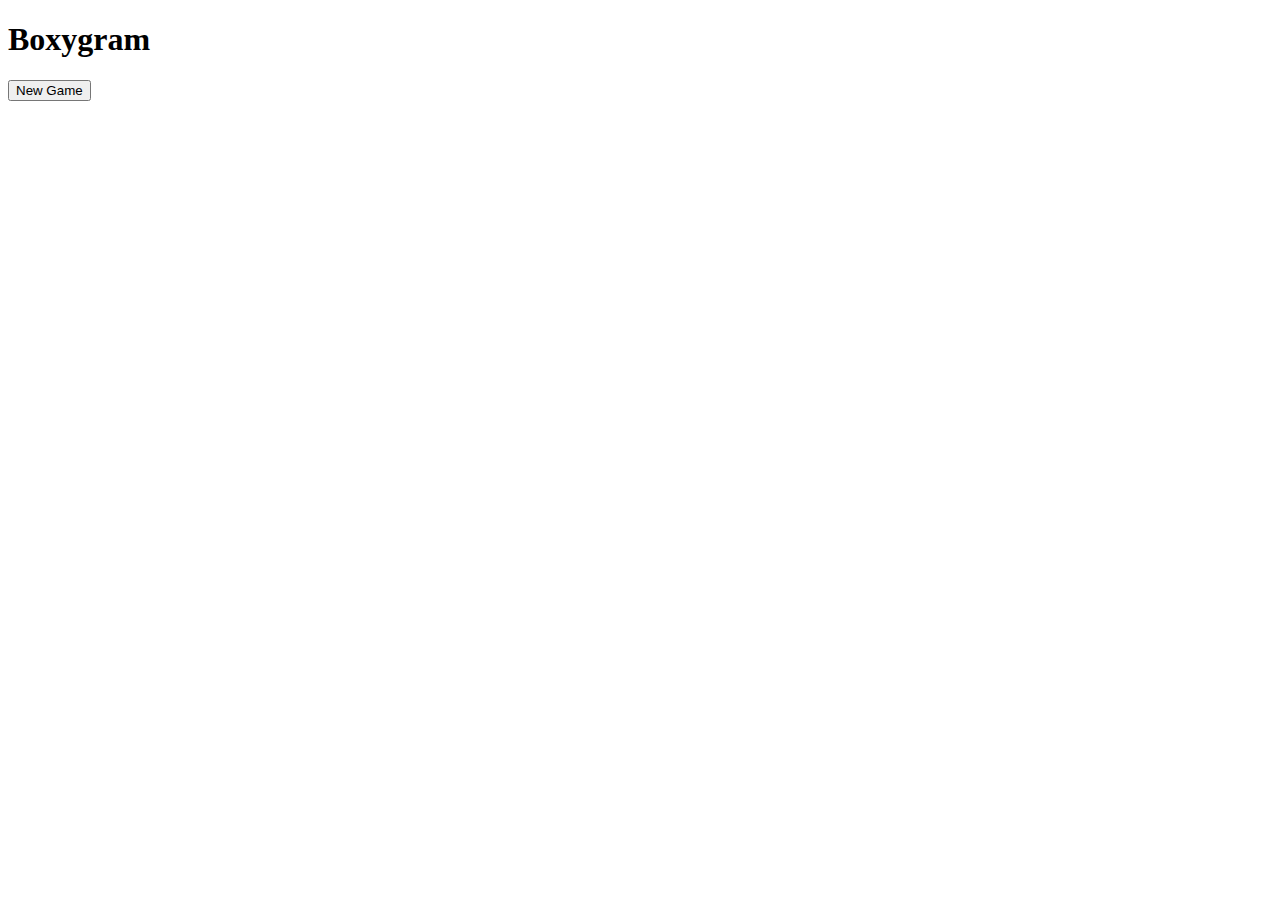
==== web/index.html @ 1d63711e "init" ====
<!doctype html>
<html lang="en">
   <head>
      <meta charset="utf-8" />
      <meta name="viewport" content="width=device-width, initial-scale=1" />
      <link rel="stylesheet" href="/global.css" />
      <script src="/htmx.min.js"></script>
   </head>
   <body>
      <div class="wrap">
         <header>
            <h1>Boxygram</h1>
            <a href="/game/new"><button id="new-button" type="button">New Game</button></a>
         </header>
      </div>
   </body>
</html>
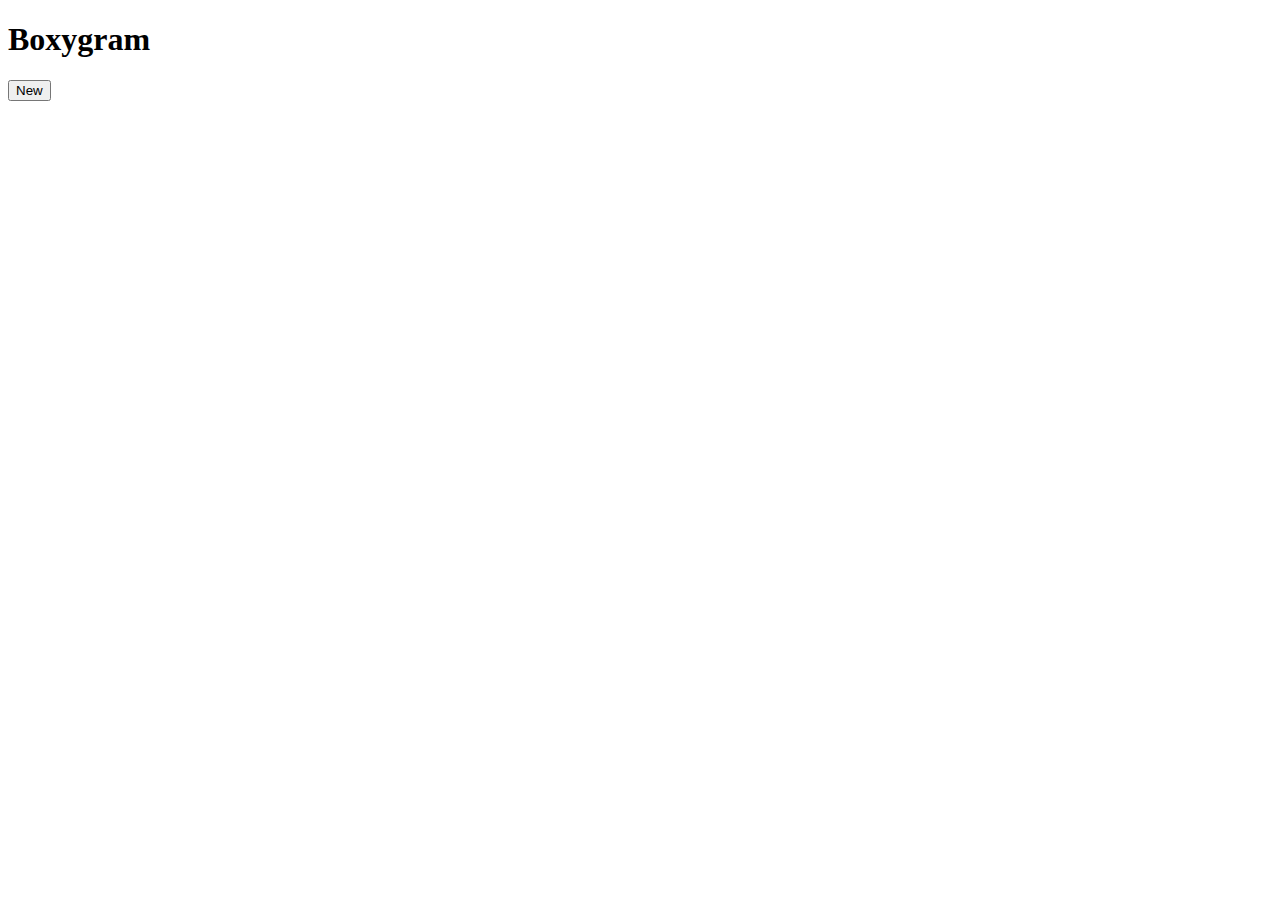
==== commit 186251ce: "Create shared whiteboard" ====
--- a/web/index.html
+++ b/web/index.html
@@ -10,7 +10,7 @@
       <div class="wrap">
          <header>
             <h1>Boxygram</h1>
-            <a href="/game/new"><button id="new-button" type="button">New Game</button></a>
+            <a href="/arena/new"><button id="new-button" type="button">New</button></a>
          </header>
       </div>
    </body>
